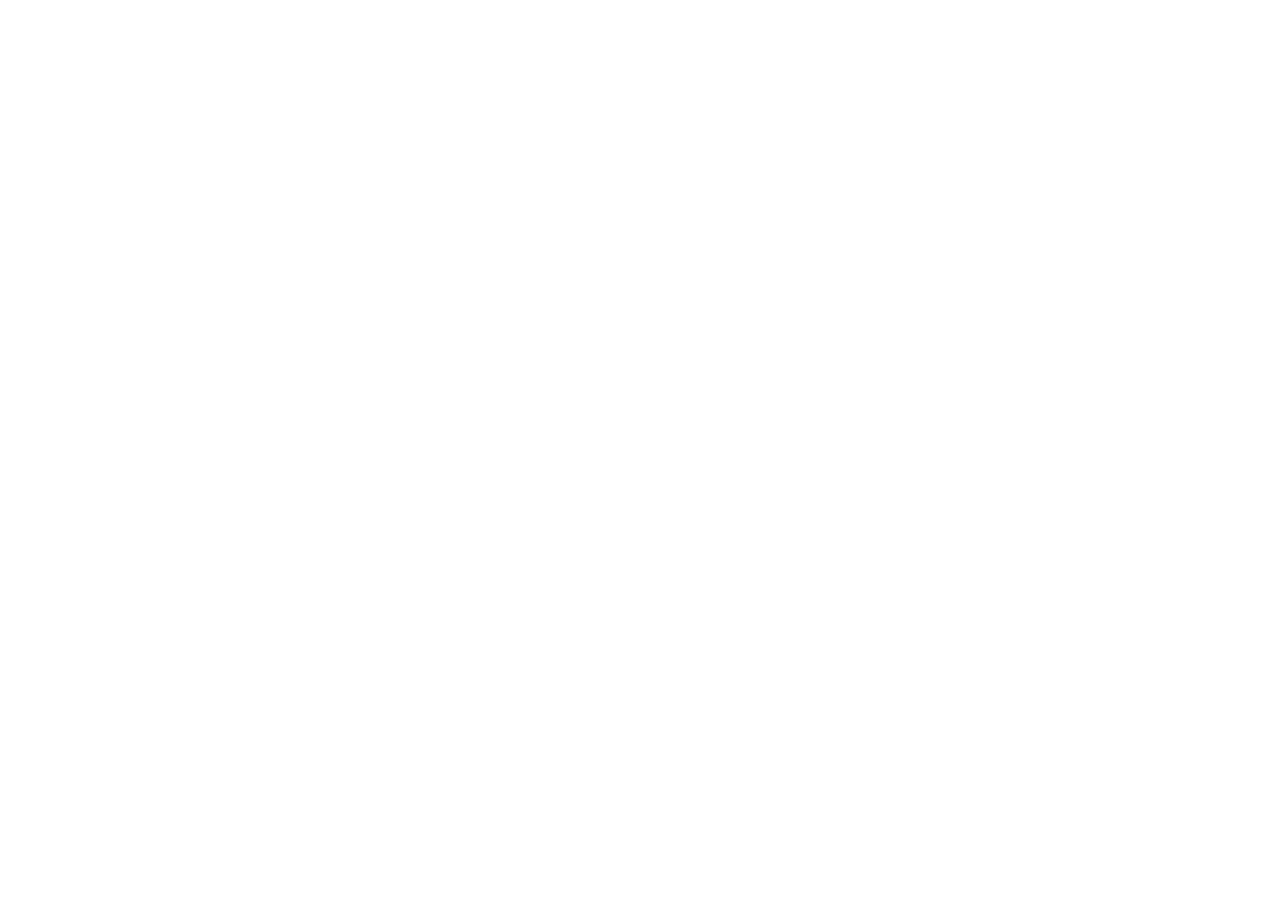
==== bin/templates/movie-template.html @ b12b7fea "the commit" ====
<!DOCTYPE html>
<html xmlns:th="http://www.thymeleaf.org">
<head>
<title th:text="'Movie: ' + ${modelMovie.name}" />
</head>
<body>
<h1>Movie Reviews</h1>

<img th:src="@{/Bladerunner.jpg}" />

<h2 th:text="${modelMovie.name}" />

<p th:text="${modelMovie.year}"/>

<p th:text="${modelMovie.description}" />

<h2>Director</h2>
<p th:text="${modelMovie.director}" />
</body>
</html>
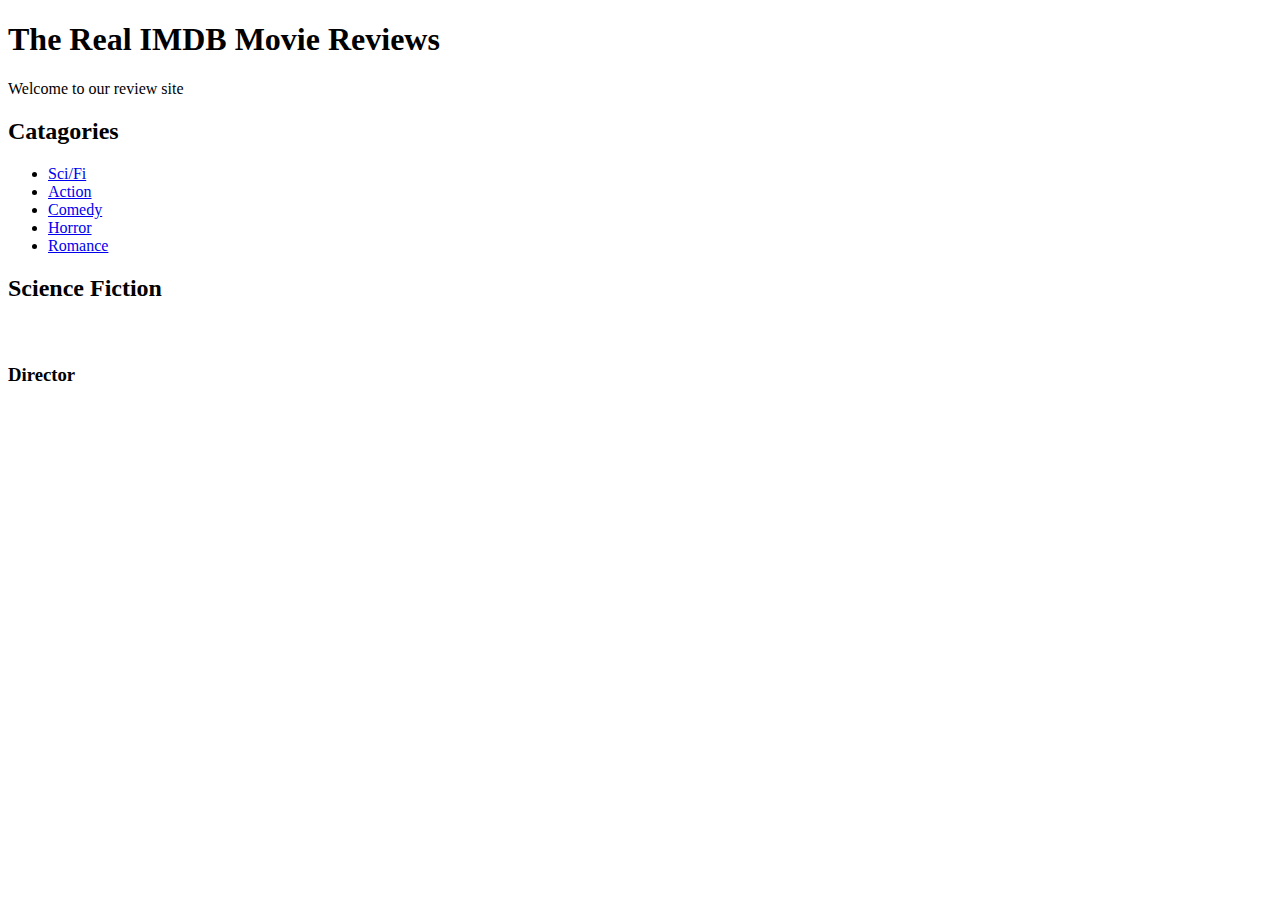
==== commit 74e5726f: "Next commit" ====
--- a/bin/templates/movie-template.html
+++ b/bin/templates/movie-template.html
@@ -1,20 +1,52 @@
 <!DOCTYPE html>
 <html xmlns:th="http://www.thymeleaf.org">
 <head>
-<title th:text="'Movie: ' + ${modelMovie.name}" />
+<title>test</title>
 </head>
 <body>
-<h1>Movie Reviews</h1>
+<h1>The Real IMDB Movie Reviews</h1>
 
-<img th:src="@{/Bladerunner.jpg}" />
+<p> Welcome to our review site</p>
 
-<h2 th:text="${modelMovie.name}" />
+<h2>Catagories</h2>
 
-<p th:text="${modelMovie.year}"/>
+<!-- Nav bar for catagory -->
 
-<p th:text="${modelMovie.description}" />
+<div class="catbar">
+	<ul class="nav navbar-nav navbar-right">
+		<li>
+			<a href="#Scifi">Sci/Fi</a>
+		</li>
+		<li>
+			<a href="#Action">Action</a>
+		</li>
+		<li>
+			<a href="#Comedy">Comedy</a>
+		</li>
+		<li>
+			<a href="#Horror">Horror</a>
+		</li>
+		<li>
+			<a href="#Romance">Romance</a>
+		</li>
+	</ul>
+</div> 
+<div class="grid">
+	<h2 id="SciFi" class="SciFi">Science Fiction</h2>
+		<article>
+			<img th:src="@{/Bladerunner.jpg}" />
+			<h2 th:text="${MovieReview.name}" />
+			<p th:text="${modelMovie.year}"/>
+			<p th:text="${modelMovie.description}" />
 
-<h2>Director</h2>
+<h3>Director</h3>
 <p th:text="${modelMovie.director}" />
+	</article>
+
+
+
+
+
+</div>
 </body>
 </html>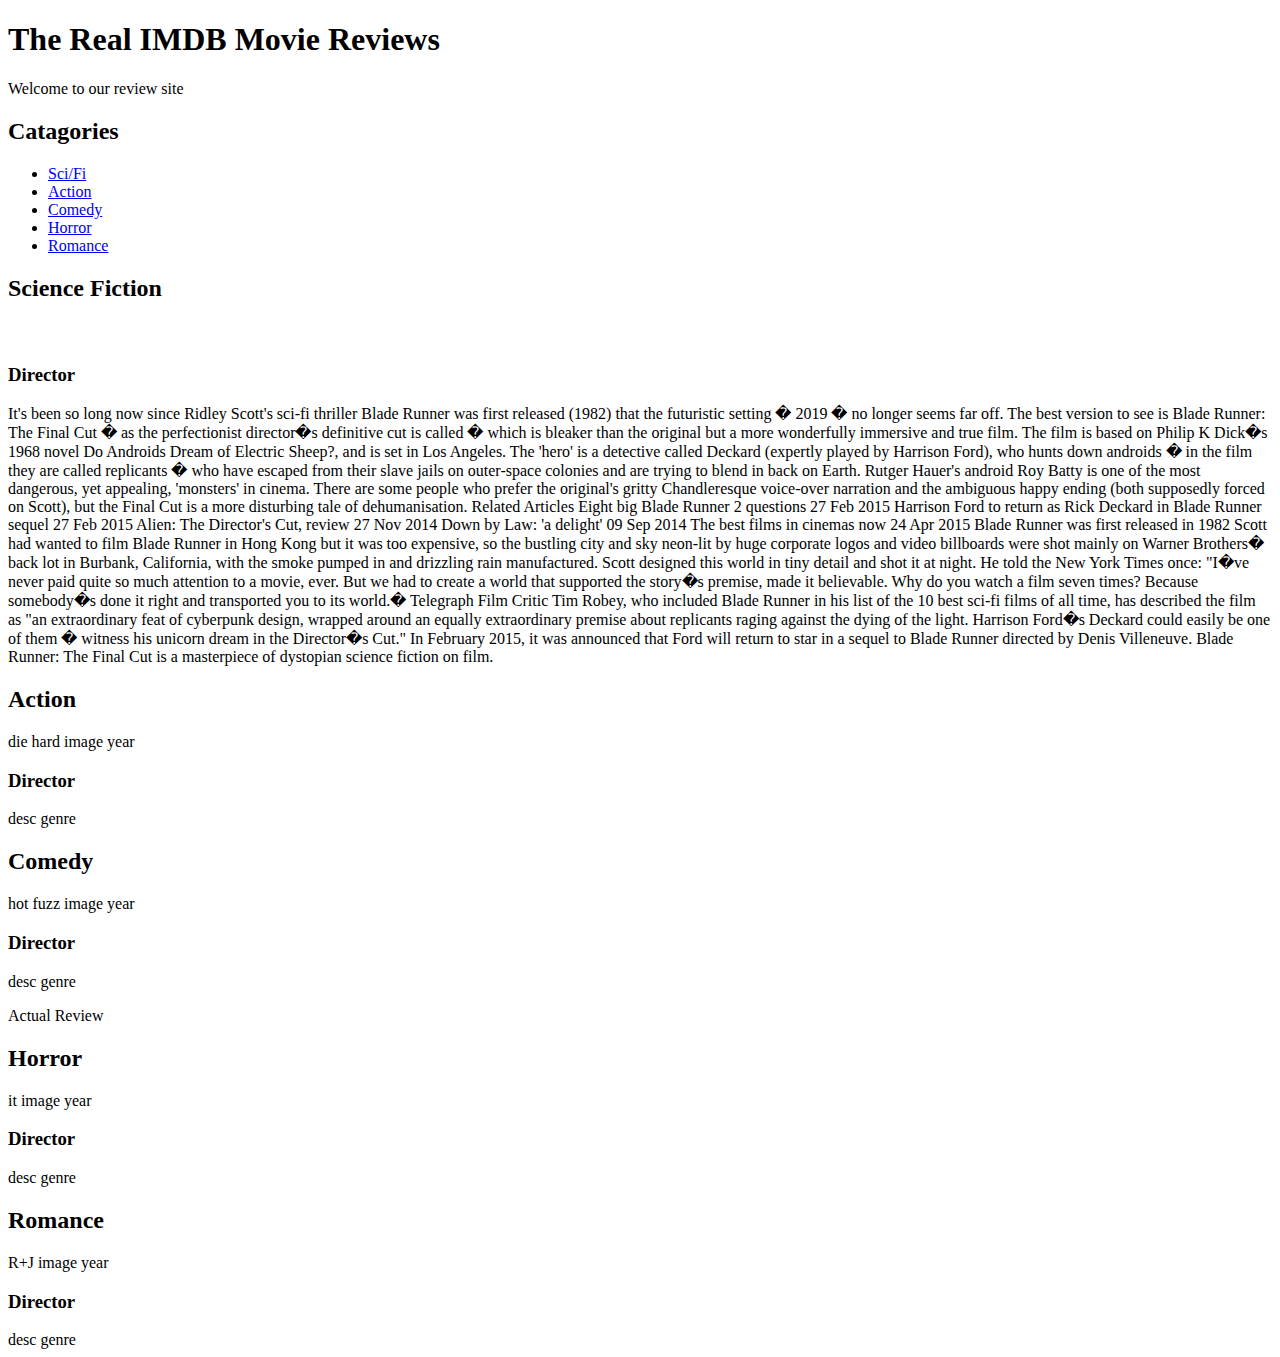
==== commit 9bed8d39: "Next commit" ====
--- a/bin/templates/movie-template.html
+++ b/bin/templates/movie-template.html
@@ -41,12 +41,67 @@
 
 <h3>Director</h3>
 <p th:text="${modelMovie.director}" />
+
+<p>It's been so long now since Ridley Scott's sci-fi thriller Blade Runner was first released (1982) that the futuristic setting � 2019 � no longer seems far off.
+The best version to see is Blade Runner: The Final Cut � as the perfectionist director�s definitive cut is called � which is bleaker than the original but a more wonderfully immersive and true film.
+The film is based on Philip K Dick�s 1968 novel Do Androids Dream of Electric Sheep?, and is set in Los Angeles. The 'hero' is a detective called Deckard (expertly played by Harrison Ford), who hunts down androids � in the film they are called replicants � who have escaped from their slave jails on outer-space colonies and are trying to blend in back on Earth. Rutger Hauer's android Roy Batty is one of the most dangerous, yet appealing, 'monsters' in cinema.
+There are some people who prefer the original's gritty Chandleresque voice-over narration and the ambiguous happy ending (both supposedly forced on Scott), but the Final Cut is a more disturbing tale of dehumanisation.
+Related Articles
+Eight big Blade Runner 2 questions 27 Feb 2015
+Harrison Ford to return as Rick Deckard in Blade Runner sequel 27 Feb 2015
+Alien: The Director's Cut, review 27 Nov 2014
+Down by Law: 'a delight' 09 Sep 2014
+The best films in cinemas now 24 Apr 2015
+Blade Runner was first released in 1982
+Scott had wanted to film Blade Runner in Hong Kong but it was too expensive, so the bustling city and sky neon-lit by huge corporate logos and video billboards were shot mainly on Warner Brothers� back lot in Burbank, California, with the smoke pumped in and drizzling rain manufactured.
+Scott designed this world in tiny detail and shot it at night. He told the New York Times once: "I�ve never paid quite so much attention to a movie, ever. But we had to create a world that supported the story�s premise, made it believable. Why do you watch a film seven times? Because somebody�s done it right and transported you to its world.�
+Telegraph Film Critic Tim Robey, who included Blade Runner in his list of the 10 best sci-fi films of all time, has described the film as "an extraordinary feat of cyberpunk design, wrapped around an equally extraordinary premise about replicants raging against the dying of the light. Harrison Ford�s Deckard could easily be one of them � witness his unicorn dream in the Director�s Cut."
+In February 2015, it was announced that Ford will return to star in a sequel to Blade Runner directed by Denis Villeneuve.
+Blade Runner: The Final Cut is a masterpiece of dystopian science fiction on film.</p>
 	</article>
-
-
-
-
-
+	
+	<h2 id="Action" class="Action">Action</h2>
+		<article>
+		die hard
+		image
+		year
+		<h3>Director</h3>
+		desc
+		genre
+		
+		
+		
+		</article>
+	<h2 id="Comedy" class="Comedy">Comedy</h2>
+		<article>
+		hot fuzz
+		image
+		year
+		<h3>Director</h3>
+		desc
+		genre
+		
+		<p>Actual Review</p>
+		
+		</article>
+	<h2 id="Horror" class="Horror">Horror</h2>
+		<article>
+		it
+		image
+		year
+		<h3>Director</h3>
+		desc
+		genre
+		</article>
+	<h2 id="Romance" class="Romance">Romance</h2>
+		<article>
+		R+J
+		image
+		year
+		<h3>Director</h3>
+		desc
+		genre
+		</article>
 </div>
 </body>
 </html>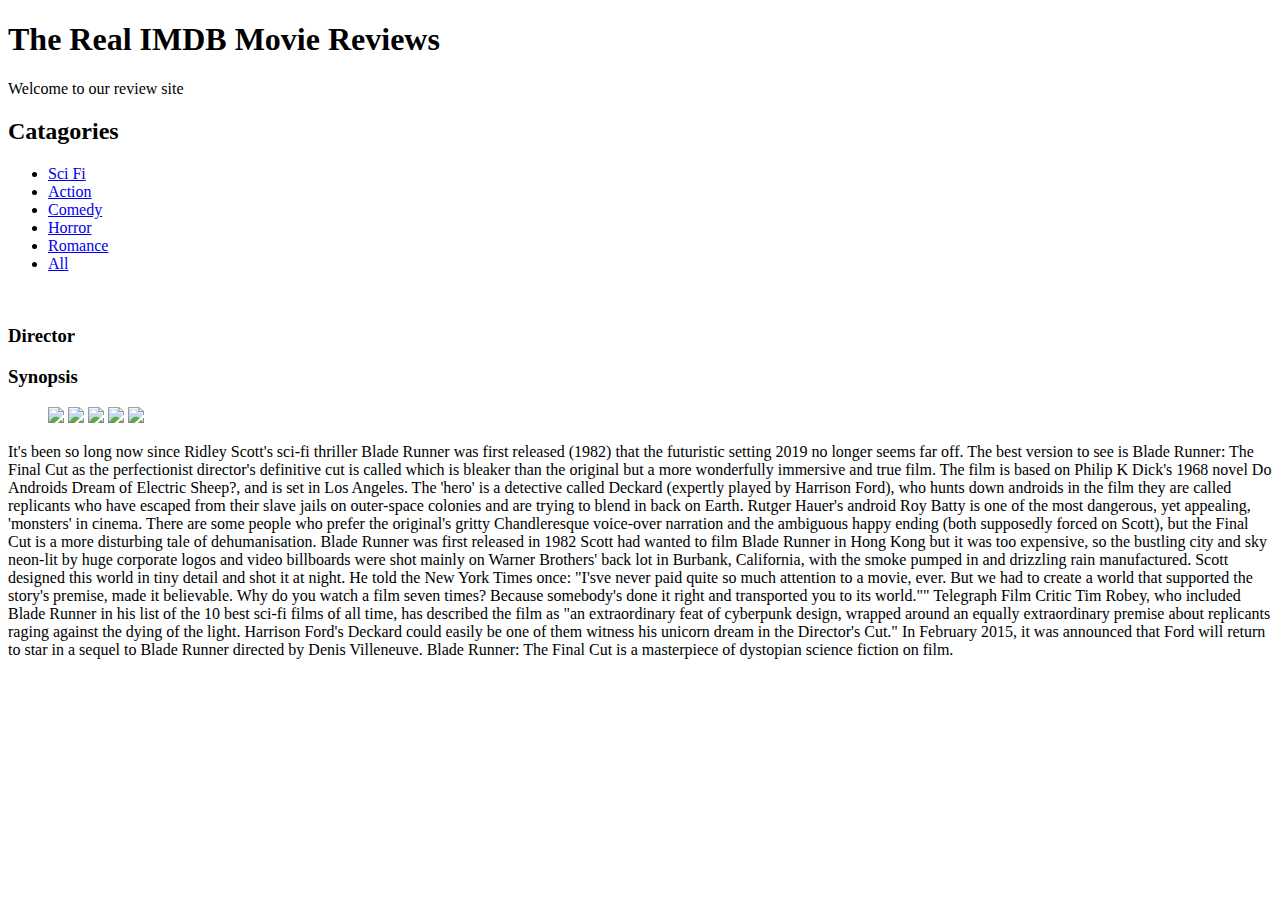
==== commit 0736e577: "Next commit" ====
--- a/bin/templates/movie-template.html
+++ b/bin/templates/movie-template.html
@@ -1,9 +1,12 @@
 <!DOCTYPE html>
 <html xmlns:th="http://www.thymeleaf.org">
 <head>
+<link rel="stylesheet" type="text/css" href="style.css"></link>
 <title>test</title>
 </head>
 <body>
+
+<div class="grid">
 <h1>The Real IMDB Movie Reviews</h1>
 
 <p> Welcome to our review site</p>
@@ -11,11 +14,10 @@
 <h2>Catagories</h2>
 
 <!-- Nav bar for catagory -->
-
 <div class="catbar">
 	<ul class="nav navbar-nav navbar-right">
 		<li>
-			<a href="#Scifi">Sci/Fi</a>
+			<a href="#Scifi">Sci Fi</a>
 		</li>
 		<li>
 			<a href="#Action">Action</a>
@@ -29,79 +31,46 @@
 		<li>
 			<a href="#Romance">Romance</a>
 		</li>
+		<li>
+			<a href="#Romance">All</a>
+		</li>
 	</ul>
 </div> 
-<div class="grid">
-	<h2 id="SciFi" class="SciFi">Science Fiction</h2>
-		<article>
-			<img th:src="@{/Bladerunner.jpg}" />
-			<h2 th:text="${MovieReview.name}" />
-			<p th:text="${modelMovie.year}"/>
-			<p th:text="${modelMovie.description}" />
 
-<h3>Director</h3>
-<p th:text="${modelMovie.director}" />
+<!-- Review -->
 
-<p>It's been so long now since Ridley Scott's sci-fi thriller Blade Runner was first released (1982) that the futuristic setting � 2019 � no longer seems far off.
-The best version to see is Blade Runner: The Final Cut � as the perfectionist director�s definitive cut is called � which is bleaker than the original but a more wonderfully immersive and true film.
-The film is based on Philip K Dick�s 1968 novel Do Androids Dream of Electric Sheep?, and is set in Los Angeles. The 'hero' is a detective called Deckard (expertly played by Harrison Ford), who hunts down androids � in the film they are called replicants � who have escaped from their slave jails on outer-space colonies and are trying to blend in back on Earth. Rutger Hauer's android Roy Batty is one of the most dangerous, yet appealing, 'monsters' in cinema.
+<p class="movietitle" th:text="${modelMovie.getName()}"/>
+<img class="movieimage" th:src="${modelMovie.imageUrl}" />
+
+<section class="reviewinfo">
+	<p th:text="${modelMovie.year}" />
+	<h3>Director</h3>
+		<p th:text="${modelMovie.director}" />
+	<h3>Synopsis</h3>
+		<p th:text="${modelMovie.description}" />
+		<p th:text="${modelMovie.genre}" />
+</section>
+
+<div id="slider">
+	<figure>
+		<img src="1.jpg" />
+		<img src="2.jpg" />
+		<img src="3.jpg" />
+		<img src="4.jpg" />
+		<img src="1.jpg" />
+	</figure>
+</div>
+
+<!-- Main Review -->
+<p class="mainreview">It's been so long now since Ridley Scott's sci-fi thriller Blade Runner was first released (1982) that the futuristic setting  2019  no longer seems far off.
+The best version to see is Blade Runner: The Final Cut  as the perfectionist director's definitive cut is called which is bleaker than the original but a more wonderfully immersive and true film.
+The film is based on Philip K Dick's 1968 novel Do Androids Dream of Electric Sheep?, and is set in Los Angeles. The 'hero' is a detective called Deckard (expertly played by Harrison Ford), who hunts down androids  in the film they are called replicants  who have escaped from their slave jails on outer-space colonies and are trying to blend in back on Earth. Rutger Hauer's android Roy Batty is one of the most dangerous, yet appealing, 'monsters' in cinema.
 There are some people who prefer the original's gritty Chandleresque voice-over narration and the ambiguous happy ending (both supposedly forced on Scott), but the Final Cut is a more disturbing tale of dehumanisation.
-Related Articles
-Eight big Blade Runner 2 questions 27 Feb 2015
-Harrison Ford to return as Rick Deckard in Blade Runner sequel 27 Feb 2015
-Alien: The Director's Cut, review 27 Nov 2014
-Down by Law: 'a delight' 09 Sep 2014
-The best films in cinemas now 24 Apr 2015
-Blade Runner was first released in 1982
-Scott had wanted to film Blade Runner in Hong Kong but it was too expensive, so the bustling city and sky neon-lit by huge corporate logos and video billboards were shot mainly on Warner Brothers� back lot in Burbank, California, with the smoke pumped in and drizzling rain manufactured.
-Scott designed this world in tiny detail and shot it at night. He told the New York Times once: "I�ve never paid quite so much attention to a movie, ever. But we had to create a world that supported the story�s premise, made it believable. Why do you watch a film seven times? Because somebody�s done it right and transported you to its world.�
-Telegraph Film Critic Tim Robey, who included Blade Runner in his list of the 10 best sci-fi films of all time, has described the film as "an extraordinary feat of cyberpunk design, wrapped around an equally extraordinary premise about replicants raging against the dying of the light. Harrison Ford�s Deckard could easily be one of them � witness his unicorn dream in the Director�s Cut."
+Blade Runner was first released in 1982 Scott had wanted to film Blade Runner in Hong Kong but it was too expensive, so the bustling city and sky neon-lit by huge corporate logos and video billboards were shot mainly on Warner Brothers' back lot in Burbank, California, with the smoke pumped in and drizzling rain manufactured.
+Scott designed this world in tiny detail and shot it at night. He told the New York Times once: "I'sve never paid quite so much attention to a movie, ever. But we had to create a world that supported the story's premise, made it believable. Why do you watch a film seven times? Because somebody's done it right and transported you to its world.""
+Telegraph Film Critic Tim Robey, who included Blade Runner in his list of the 10 best sci-fi films of all time, has described the film as "an extraordinary feat of cyberpunk design, wrapped around an equally extraordinary premise about replicants raging against the dying of the light. Harrison Ford's Deckard could easily be one of them  witness his unicorn dream in the Director's Cut."
 In February 2015, it was announced that Ford will return to star in a sequel to Blade Runner directed by Denis Villeneuve.
 Blade Runner: The Final Cut is a masterpiece of dystopian science fiction on film.</p>
-	</article>
-	
-	<h2 id="Action" class="Action">Action</h2>
-		<article>
-		die hard
-		image
-		year
-		<h3>Director</h3>
-		desc
-		genre
-		
-		
-		
-		</article>
-	<h2 id="Comedy" class="Comedy">Comedy</h2>
-		<article>
-		hot fuzz
-		image
-		year
-		<h3>Director</h3>
-		desc
-		genre
-		
-		<p>Actual Review</p>
-		
-		</article>
-	<h2 id="Horror" class="Horror">Horror</h2>
-		<article>
-		it
-		image
-		year
-		<h3>Director</h3>
-		desc
-		genre
-		</article>
-	<h2 id="Romance" class="Romance">Romance</h2>
-		<article>
-		R+J
-		image
-		year
-		<h3>Director</h3>
-		desc
-		genre
-		</article>
 </div>
 </body>
 </html>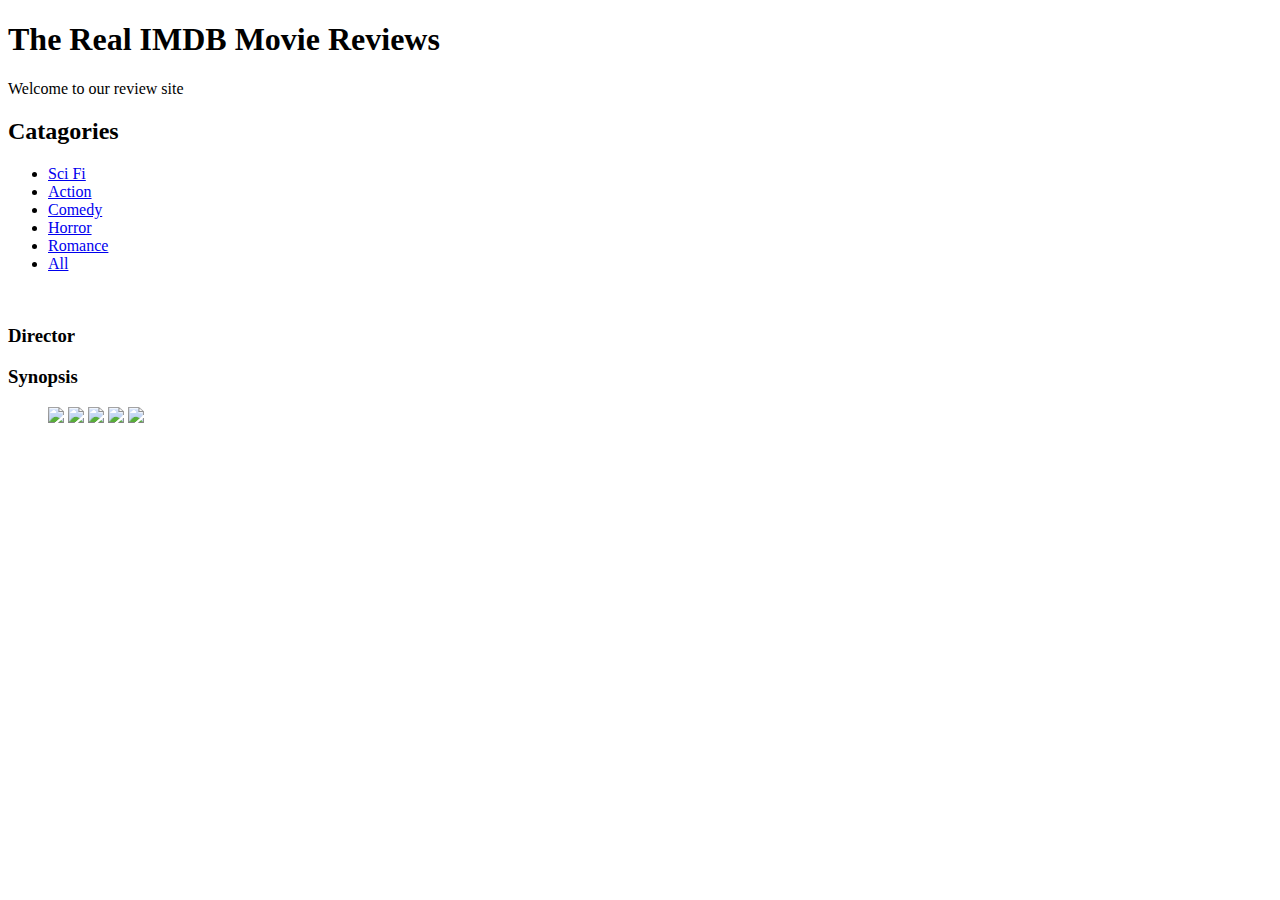
==== commit 81091e3f: "Next commit" ====
--- a/bin/templates/movie-template.html
+++ b/bin/templates/movie-template.html
@@ -2,7 +2,7 @@
 <html xmlns:th="http://www.thymeleaf.org">
 <head>
 <link rel="stylesheet" type="text/css" href="style.css"></link>
-<title>test</title>
+<title>Blade Runner</title>
 </head>
 <body>
 
@@ -32,7 +32,7 @@
 			<a href="#Romance">Romance</a>
 		</li>
 		<li>
-			<a href="#Romance">All</a>
+			<a href="http://localhost:8080/movie?id=2468544">All</a>
 		</li>
 	</ul>
 </div> 
@@ -62,15 +62,7 @@
 </div>
 
 <!-- Main Review -->
-<p class="mainreview">It's been so long now since Ridley Scott's sci-fi thriller Blade Runner was first released (1982) that the futuristic setting  2019  no longer seems far off.
-The best version to see is Blade Runner: The Final Cut  as the perfectionist director's definitive cut is called which is bleaker than the original but a more wonderfully immersive and true film.
-The film is based on Philip K Dick's 1968 novel Do Androids Dream of Electric Sheep?, and is set in Los Angeles. The 'hero' is a detective called Deckard (expertly played by Harrison Ford), who hunts down androids  in the film they are called replicants  who have escaped from their slave jails on outer-space colonies and are trying to blend in back on Earth. Rutger Hauer's android Roy Batty is one of the most dangerous, yet appealing, 'monsters' in cinema.
-There are some people who prefer the original's gritty Chandleresque voice-over narration and the ambiguous happy ending (both supposedly forced on Scott), but the Final Cut is a more disturbing tale of dehumanisation.
-Blade Runner was first released in 1982 Scott had wanted to film Blade Runner in Hong Kong but it was too expensive, so the bustling city and sky neon-lit by huge corporate logos and video billboards were shot mainly on Warner Brothers' back lot in Burbank, California, with the smoke pumped in and drizzling rain manufactured.
-Scott designed this world in tiny detail and shot it at night. He told the New York Times once: "I'sve never paid quite so much attention to a movie, ever. But we had to create a world that supported the story's premise, made it believable. Why do you watch a film seven times? Because somebody's done it right and transported you to its world.""
-Telegraph Film Critic Tim Robey, who included Blade Runner in his list of the 10 best sci-fi films of all time, has described the film as "an extraordinary feat of cyberpunk design, wrapped around an equally extraordinary premise about replicants raging against the dying of the light. Harrison Ford's Deckard could easily be one of them  witness his unicorn dream in the Director's Cut."
-In February 2015, it was announced that Ford will return to star in a sequel to Blade Runner directed by Denis Villeneuve.
-Blade Runner: The Final Cut is a masterpiece of dystopian science fiction on film.</p>
+<p class="mainreview" th:text="${modelMovie.review}" />
 </div>
 </body>
 </html>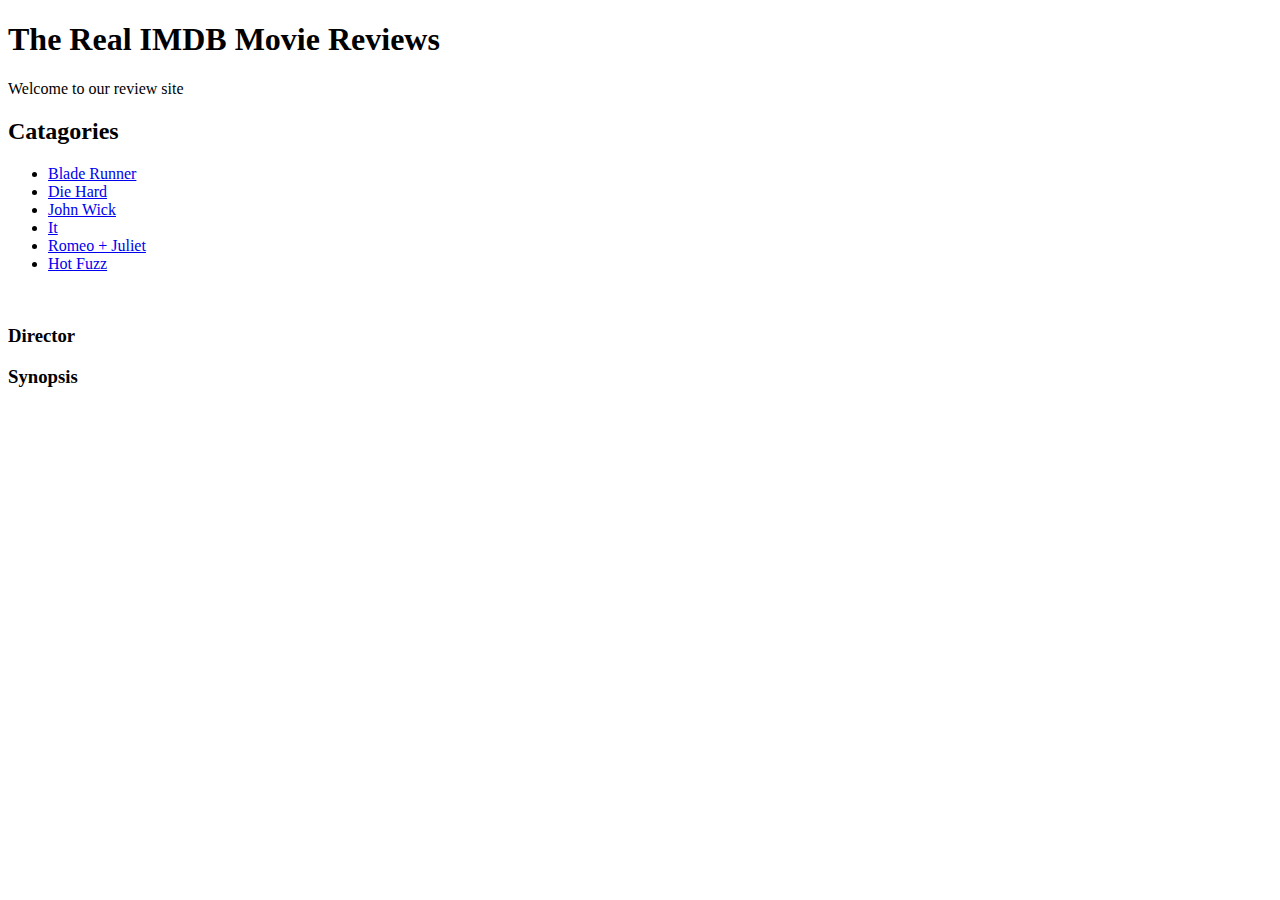
==== commit f549b050: "fixed" ====
--- a/bin/templates/movie-template.html
+++ b/bin/templates/movie-template.html
@@ -2,7 +2,7 @@
 <html xmlns:th="http://www.thymeleaf.org">
 <head>
 <link rel="stylesheet" type="text/css" href="style.css"></link>
-<title>Blade Runner</title>
+<title th:text="${modelMovie.name}"></title>
 </head>
 <body>
 
@@ -17,29 +17,29 @@
 <div class="catbar">
 	<ul class="nav navbar-nav navbar-right">
 		<li>
-			<a href="#Scifi">Sci Fi</a>
+			<a href="http://localhost:8080/movie?id=1684684">Blade Runner</a>
 		</li>
 		<li>
-			<a href="#Action">Action</a>
+			<a href="http://localhost:8080/movie?id=654813">Die Hard</a>
 		</li>
 		<li>
-			<a href="#Comedy">Comedy</a>
+			<a href="http://localhost:8080/movie?id=9943177">John Wick</a>
 		</li>
 		<li>
-			<a href="#Horror">Horror</a>
+			<a href="http://localhost:8080/movie?id=4562518">It</a>
 		</li>
 		<li>
-			<a href="#Romance">Romance</a>
+			<a href="http://localhost:8080/movie?id=5468188">Romeo + Juliet</a>
 		</li>
 		<li>
-			<a href="http://localhost:8080/movie?id=2468544">All</a>
+			<a href="http://localhost:8080/movie?id=2468544">Hot Fuzz</a>
 		</li>
 	</ul>
 </div> 
 
 <!-- Review -->
 
-<p class="movietitle" th:text="${modelMovie.getName()}"/>
+<p class="movietitle" th:text="${modelMovie.name}"/>
 <img class="movieimage" th:src="${modelMovie.imageUrl}" />
 
 <section class="reviewinfo">
@@ -51,16 +51,6 @@
 		<p th:text="${modelMovie.genre}" />
 </section>
 
-<div id="slider">
-	<figure>
-		<img src="1.jpg" />
-		<img src="2.jpg" />
-		<img src="3.jpg" />
-		<img src="4.jpg" />
-		<img src="1.jpg" />
-	</figure>
-</div>
-
 <!-- Main Review -->
 <p class="mainreview" th:text="${modelMovie.review}" />
 </div>
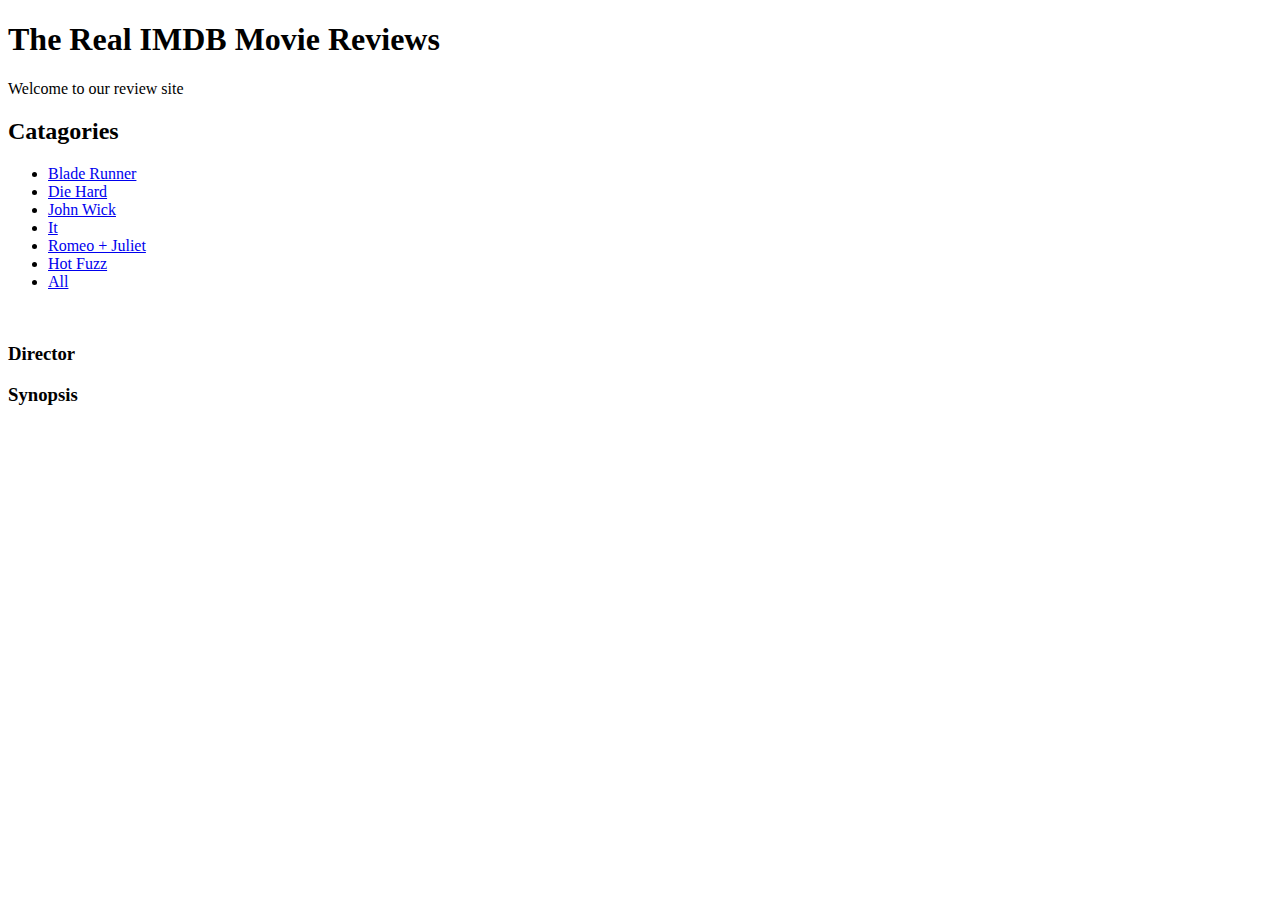
==== commit e317b38f: "Next commit" ====
--- a/bin/templates/movie-template.html
+++ b/bin/templates/movie-template.html
@@ -34,6 +34,9 @@
 		<li>
 			<a href="http://localhost:8080/movie?id=2468544">Hot Fuzz</a>
 		</li>
+		<li>
+			<a href="http://localhost:8080/allMovies">All</a>
+		</li>
 	</ul>
 </div> 
 
